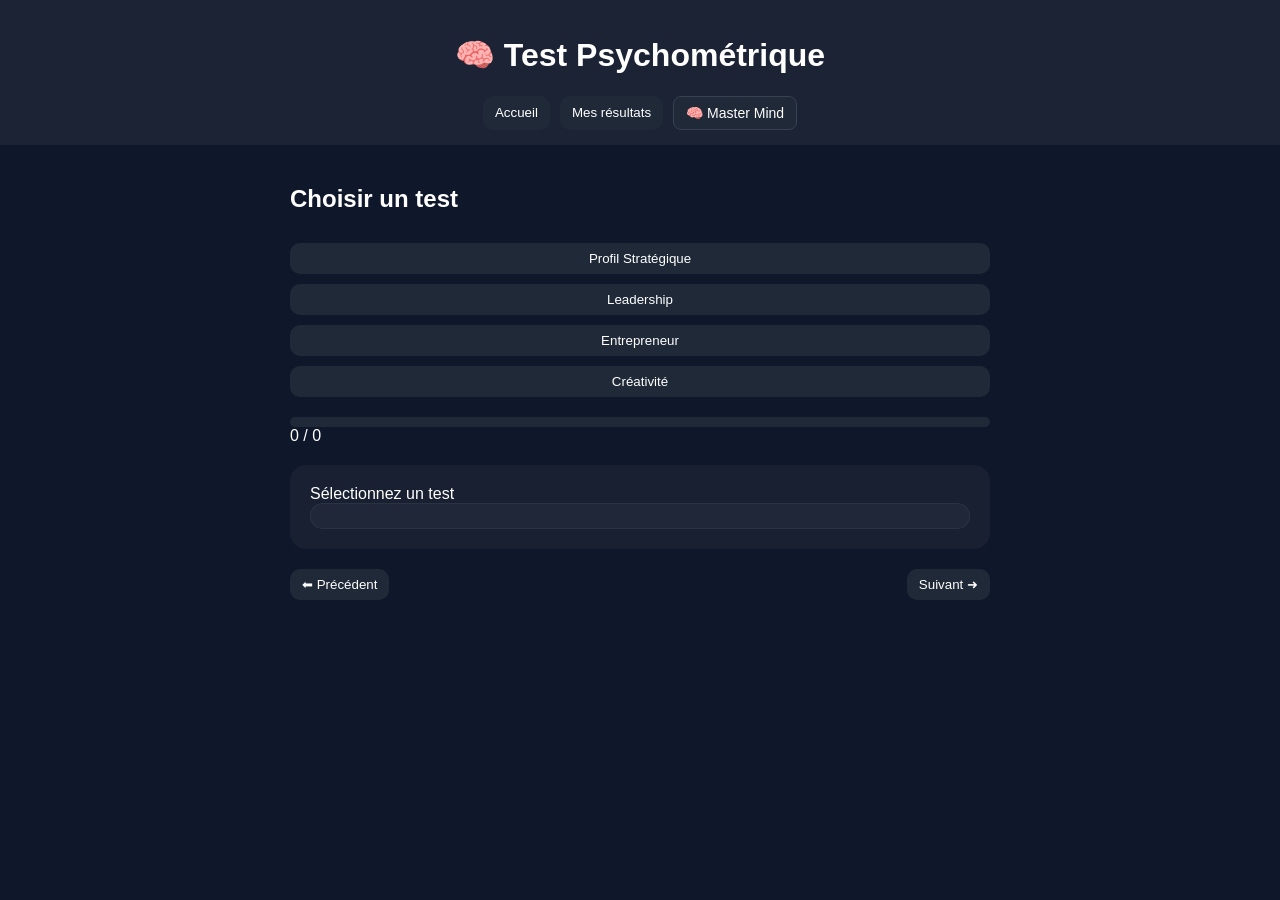
==== tests/tests.html @ dcea398f "changes..." ====
<!DOCTYPE html>
<html lang="fr">

<head>
  <meta charset="UTF-8">
  <title>Tests Psychométriques</title>
  <link rel="stylesheet" href="tests.css">
</head>

<body>

  <header>
    <h1>🧠 Test Psychométrique</h1>

    <div class="topbar">
      <button id="btnHome">Accueil</button>
      <button id="btnResults">Mes résultats</button>
      <button id="goMasterMind" class="nav-btn">
        🧠 Master Mind
      </button>
    </div>
  </header>

  <main>

    <!-- SELECT TEST -->
    <div id="selector">
      <h2>Choisir un test</h2>

      <button onclick="loadTest('strategy')">Profil Stratégique</button>
      <button onclick="loadTest('leadership')">Leadership</button>
      <button onclick="loadTest('entrepreneur')">Entrepreneur</button>
      <button onclick="loadTest('creativity')">Créativité</button>
    </div>

    <!-- PROGRESS -->
    <div class="progress-container">
      <div id="progressBar"></div>
    </div>

    <div id="progressText">0 / 0</div>

    <!-- QUESTION -->
    <div class="card">

      <div id="questionText">Sélectionnez un test</div>

      <div id="answers"></div>

    </div>

    <!-- NAV -->
    <div class="nav">
      <button id="prevBtn">⬅ Précédent</button>
      <button id="nextBtn">Suivant ➜</button>
    </div>

  </main>





  <div id="resultsModal" class="modal hidden">
    <div class="modal-content">

      <div class="modal-header">
        <h2>Mes résultats</h2>
        <button id="closeResults">✕</button>
      </div>

      <div id="resultsContainer" class="results-container"></div>

    </div>
  </div>

  <script src="tests.js"></script>

</body>

</html>
---- tests/tests.css ----
body {
    margin: 0;
    font-family: Arial;
    background: #0f172a;
    color: white;
}

/* HEADER */
header {
    text-align: center;
    padding: 15px;
    background: rgba(255, 255, 255, 0.05);
}

.topbar {
    display: flex;
    justify-content: center;
    gap: 10px;
}

button {
    background: #1f2937;
    color: white;
    border: none;
    padding: 8px 12px;
    border-radius: 10px;
    cursor: pointer;
}

button:hover {
    background: #374151;
}

/* MAIN */
main {
    max-width: 700px;
    margin: auto;
    padding: 20px;
}

/* SELECTOR */
#selector {
    display: flex;
    flex-direction: column;
    gap: 10px;
    margin-bottom: 20px;
}

/* PROGRESS */
.progress-container {
    width: 100%;
    height: 10px;
    background: #1f2937;
    border-radius: 10px;
    overflow: hidden;
}

#progressBar {
    height: 100%;
    width: 0%;
    background: #3b82f6;
}

/* CARD */
.card {
    margin-top: 20px;
    padding: 20px;
    background: rgba(255, 255, 255, 0.04);
    border-radius: 16px;
}

/* ANSWERS */
.answer {
    margin: 8px 0;
    padding: 10px;
    background: #111827;
    border-radius: 10px;
    cursor: pointer;
}

.answer:hover {
    background: #1f2937;
}

/* NAV */
.nav {
    display: flex;
    justify-content: space-between;
    margin-top: 20px;
}

/* MODAL */
.modal {
    display: none;
    position: fixed;
    inset: 0;
    background: rgba(0, 0, 0, 0.7);
    justify-content: center;
    align-items: center;
}

.modal-content {
    background: #0f172a;
    padding: 20px;
    border-radius: 16px;
    width: 80%;
    max-width: 500px;
}


/* QUESTION CARD */
.question-box {
    background: linear-gradient(135deg, #6522bc, #0f172a);
    border: 1px solid rgba(255, 255, 255, 0.08);
    border-radius: 16px;
    padding: 18px;
    margin-bottom: 15px;

    font-size: 18px;
    font-weight: 500;

    box-shadow: 0 10px 25px rgba(0, 0, 0, 0.25);
}

/* ANSWERS CONTAINER */
#answers {
    background: rgba(255, 255, 255, 0.03);
    border-radius: 16px;
    padding: 12px;
    border: 1px solid rgba(255, 255, 255, 0.05);
}

/* OPTION */
.answer {
    margin: 8px 0;
    padding: 12px;
    background: #111827;
    border-radius: 10px;
    cursor: pointer;

    transition: all 0.2s ease;
}

.answer:hover {
    background: #1f2937;
    transform: translateX(3px);
}

.modal {
    position: fixed;
    top: 0;
    left: 0;
    width: 100%;
    height: 100%;
    background: rgba(0, 0, 0, 0.6);
    display: flex;
    justify-content: center;
    align-items: center;
    z-index: 9999;
}

.hidden {
    display: none;
}

.modal-content {
    width: 420px;
    max-height: 70vh;
    background: #1f2937;
    color: white;
    border-radius: 12px;
    padding: 16px;
    overflow-y: auto;
}

.modal-header {
    display: flex;
    justify-content: space-between;
    align-items: center;
    margin-bottom: 12px;
}

.modal-header button {
    background: transparent;
    border: none;
    color: white;
    font-size: 18px;
    cursor: pointer;
}

.results-container {
    display: flex;
    flex-direction: column;
    gap: 10px;
}

.result-item {
    background: #374151;
    padding: 10px;
    border-radius: 8px;
}

.nav-btn {
    background: #1f2937;
    color: white;
    border: 1px solid #374151;
    padding: 8px 12px;
    border-radius: 8px;
    cursor: pointer;
    transition: 0.2s;
    font-size: 14px;
}

.nav-btn:hover {
    background: #374151;
}
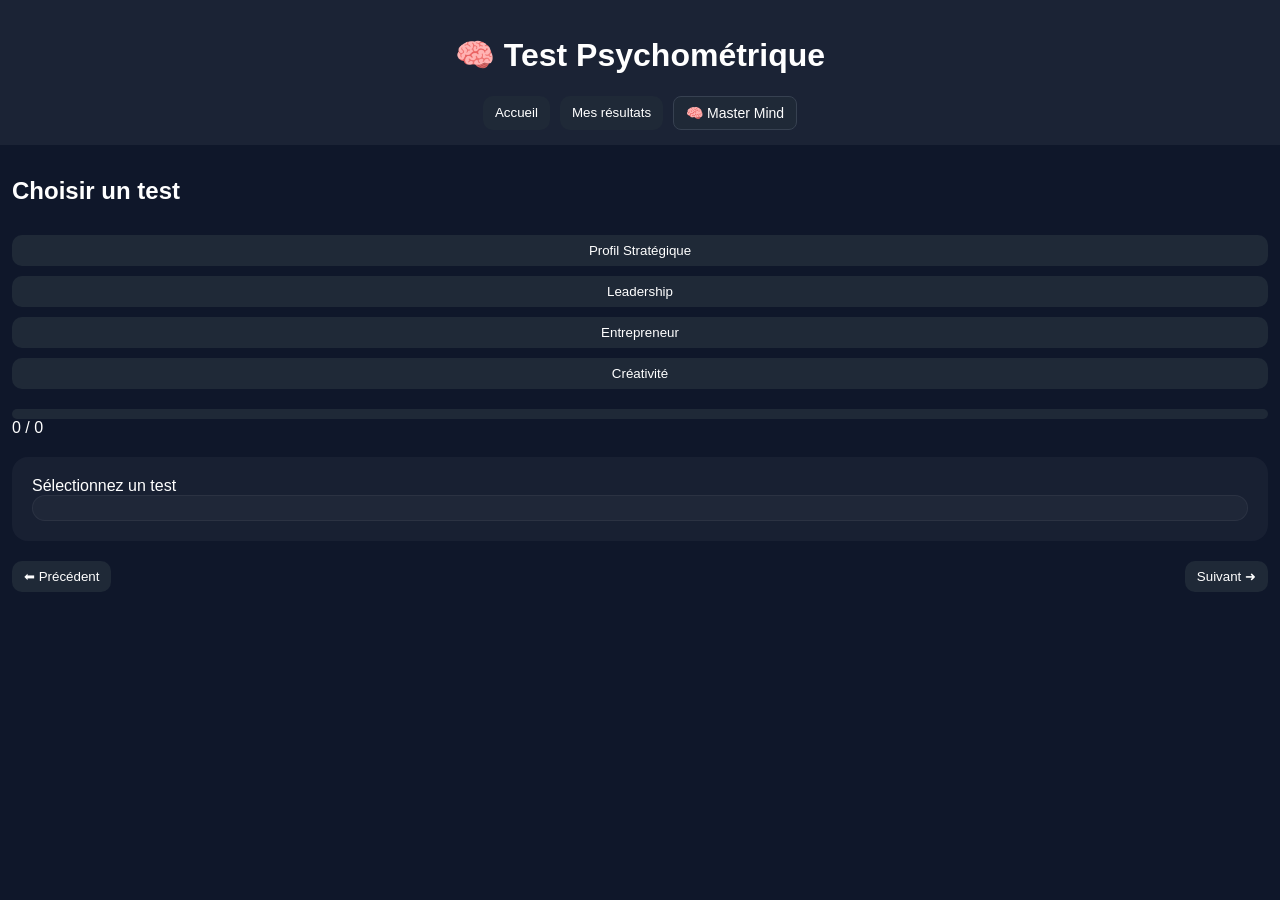
==== commit c1696887: "change css mobiles..." ====
--- a/tests/tests.html
+++ b/tests/tests.html
@@ -3,6 +3,7 @@
 
 <head>
   <meta charset="UTF-8">
+  <meta name="viewport" content="width=device-width, initial-scale=1.0">  
   <title>Tests Psychométriques</title>
   <link rel="stylesheet" href="tests.css">
 </head>
--- a/tests/tests.css
+++ b/tests/tests.css
@@ -1,3 +1,7 @@
+* {
+    box-sizing: border-box;
+}
+
 body {
     margin: 0;
     font-family: Arial;
@@ -33,9 +37,11 @@
 
 /* MAIN */
 main {
-    max-width: 700px;
-    margin: auto;
-    padding: 20px;
+    width: 100%;
+    max-width: 100%;
+    margin: 0;
+    padding: 12px;
+    box-sizing: border-box;
 }
 
 /* SELECTOR */
@@ -89,23 +95,11 @@
     margin-top: 20px;
 }
 
-/* MODAL */
-.modal {
-    display: none;
-    position: fixed;
-    inset: 0;
-    background: rgba(0, 0, 0, 0.7);
-    justify-content: center;
-    align-items: center;
-}
-
-.modal-content {
-    background: #0f172a;
-    padding: 20px;
-    border-radius: 16px;
-    width: 80%;
-    max-width: 500px;
-}
+
+
+
+
+
 
 
 /* QUESTION CARD */
@@ -159,6 +153,10 @@
     z-index: 9999;
 }
 
+.modal.show {
+    display: flex;
+}
+
 .hidden {
     display: none;
 }
@@ -213,4 +211,42 @@
 
 .nav-btn:hover {
     background: #374151;
-}+}
+
+.test-container {
+    width: 100%;
+    max-width: 100%;
+    margin: 0;
+}
+
+
+
+
+
+
+@media (max-width: 768px) {
+
+     body {
+        padding: 8px;
+    }
+
+    .container {
+        width: 100%;
+        max-width: 100%;
+        padding: 8px;
+    }
+
+    main {
+        padding: 8px;
+    }
+
+    .card {
+        padding: 10px;
+        border-radius: 12px;
+    }
+
+    #answers {
+        padding: 8px;
+    }
+}
+
